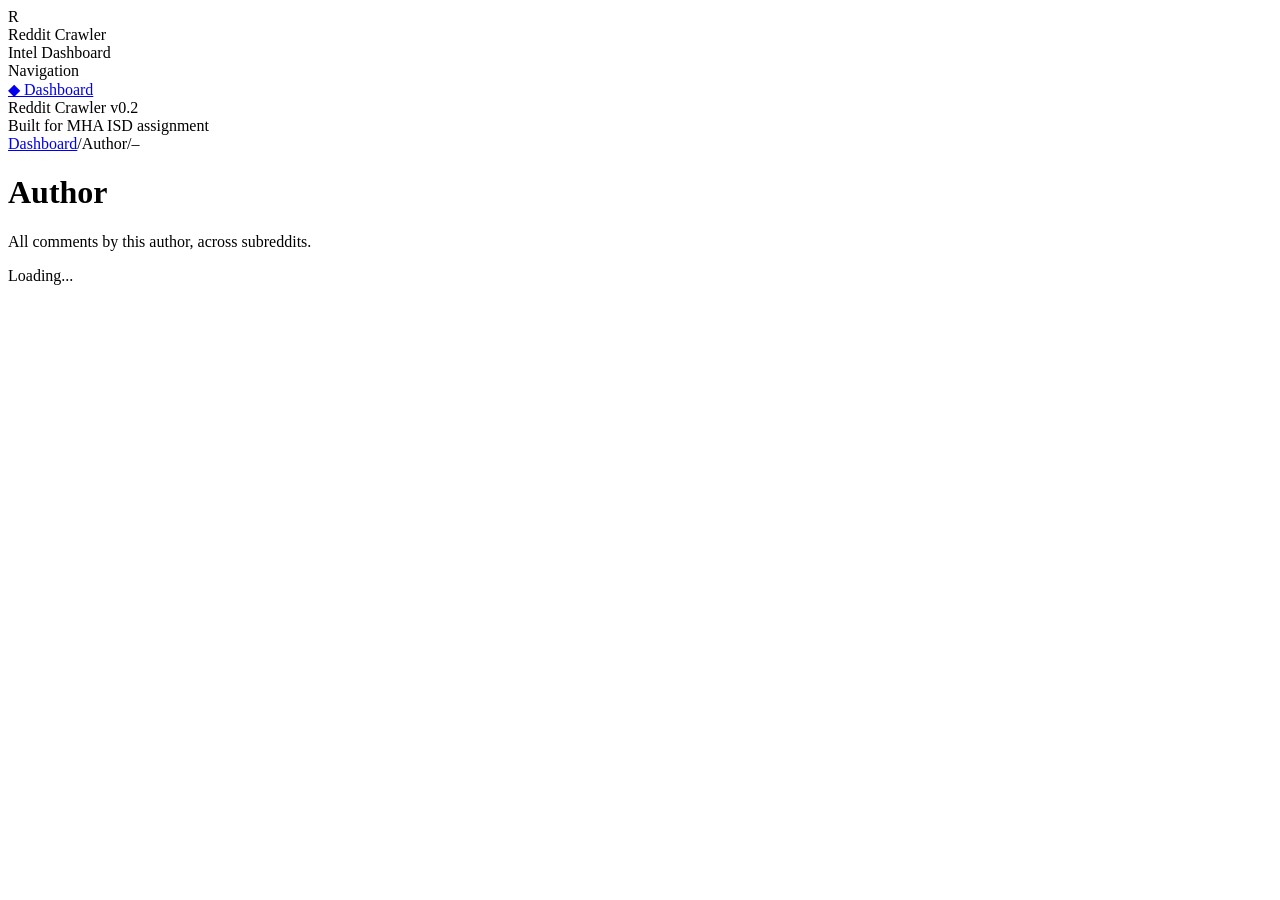
==== frontend/author.html @ 30f497ea "edit the ui" ====
<!DOCTYPE html>
<html lang="en">
<head>
  <meta charset="utf-8">
  <meta name="viewport" content="width=device-width, initial-scale=1">
  <title>Author — Reddit Crawler</title>
  <link rel="icon" type="image/svg+xml" href="/static/favicon.svg">
  <link href="https://fonts.googleapis.com/css2?family=Inter:wght@400;500;600;700&family=JetBrains+Mono:wght@600&display=swap" rel="stylesheet">
  <link rel="stylesheet" href="/static/css/styles.css">
</head>
<body>
  <div class="app">
    <aside class="sidebar">
      <div class="brand">
        <div class="brand-logo">R</div>
        <div>
          <div class="brand-name">Reddit Crawler</div>
          <div class="brand-sub">Intel Dashboard</div>
        </div>
      </div>
      <div class="nav-section">Navigation</div>
      <a href="/" class="nav-item">
        <span class="nav-icon">◆</span> Dashboard
      </a>
      <div class="sidebar-footer">
        <div>Reddit Crawler v0.2</div>
        <div>Built for MHA ISD assignment</div>
      </div>
    </aside>
    <main class="main">
      <div class="breadcrumb">
        <a href="/">Dashboard</a><span class="sep">/</span><span>Author</span><span class="sep">/</span><span id="crumb-name">–</span>
      </div>
      <div class="page-header">
        <div>
          <h1 class="page-title" id="author-name">Author</h1>
          <p class="page-subtitle">All comments by this author, across subreddits.</p>
        </div>
      </div>
      <div id="content"><div class="loading"><span class="spinner"></span>Loading...</div></div>
    </main>
  </div>
  <script src="/static/js/author.js"></script>
</body>
</html>
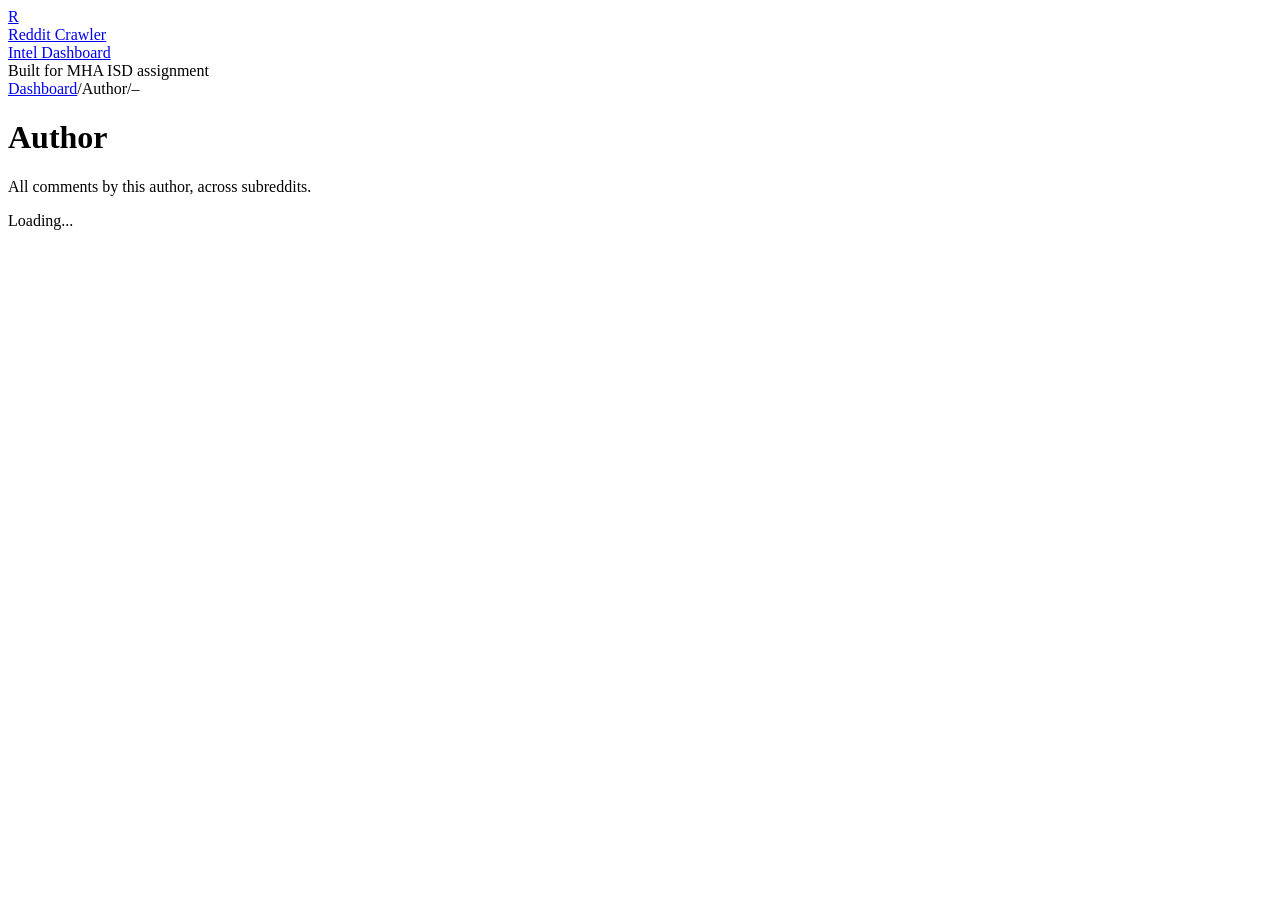
==== commit 5db19ad8: "update baseline ui and db" ====
--- a/frontend/author.html
+++ b/frontend/author.html
@@ -9,37 +9,31 @@
   <link rel="stylesheet" href="/static/css/styles.css">
 </head>
 <body>
-  <div class="app">
-    <aside class="sidebar">
-      <div class="brand">
+  <header class="topbar">
+    <div class="topbar-inner">
+      <a href="/" class="brand">
         <div class="brand-logo">R</div>
-        <div>
+        <div class="brand-text">
           <div class="brand-name">Reddit Crawler</div>
           <div class="brand-sub">Intel Dashboard</div>
         </div>
+      </a>
+      <div class="topbar-meta">Built for MHA ISD assignment</div>
+    </div>
+  </header>
+
+  <main class="main">
+    <div class="breadcrumb">
+      <a href="/">Dashboard</a><span class="sep">/</span><span>Author</span><span class="sep">/</span><span id="crumb-name">–</span>
+    </div>
+    <div class="page-header">
+      <div>
+        <h1 class="page-title" id="author-name">Author</h1>
+        <p class="page-subtitle">All comments by this author, across subreddits.</p>
       </div>
-      <div class="nav-section">Navigation</div>
-      <a href="/" class="nav-item">
-        <span class="nav-icon">◆</span> Dashboard
-      </a>
-      <div class="sidebar-footer">
-        <div>Reddit Crawler v0.2</div>
-        <div>Built for MHA ISD assignment</div>
-      </div>
-    </aside>
-    <main class="main">
-      <div class="breadcrumb">
-        <a href="/">Dashboard</a><span class="sep">/</span><span>Author</span><span class="sep">/</span><span id="crumb-name">–</span>
-      </div>
-      <div class="page-header">
-        <div>
-          <h1 class="page-title" id="author-name">Author</h1>
-          <p class="page-subtitle">All comments by this author, across subreddits.</p>
-        </div>
-      </div>
-      <div id="content"><div class="loading"><span class="spinner"></span>Loading...</div></div>
-    </main>
-  </div>
+    </div>
+    <div id="content"><div class="loading"><span class="spinner"></span>Loading...</div></div>
+  </main>
   <script src="/static/js/author.js"></script>
 </body>
 </html>
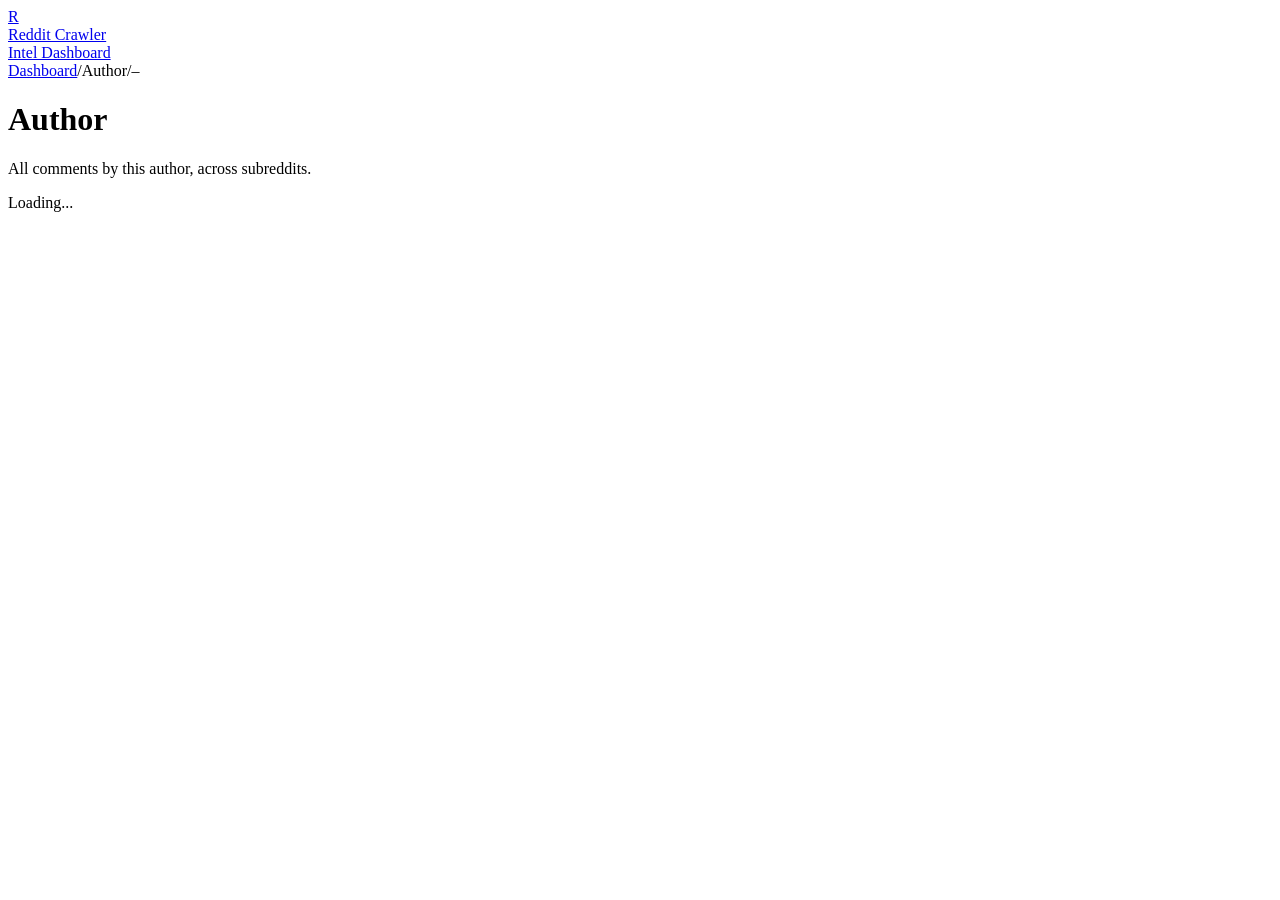
==== commit 04d6cfcf: "minor ui updates" ====
--- a/frontend/author.html
+++ b/frontend/author.html
@@ -18,7 +18,6 @@
           <div class="brand-sub">Intel Dashboard</div>
         </div>
       </a>
-      <div class="topbar-meta">Built for MHA ISD assignment</div>
     </div>
   </header>
 
